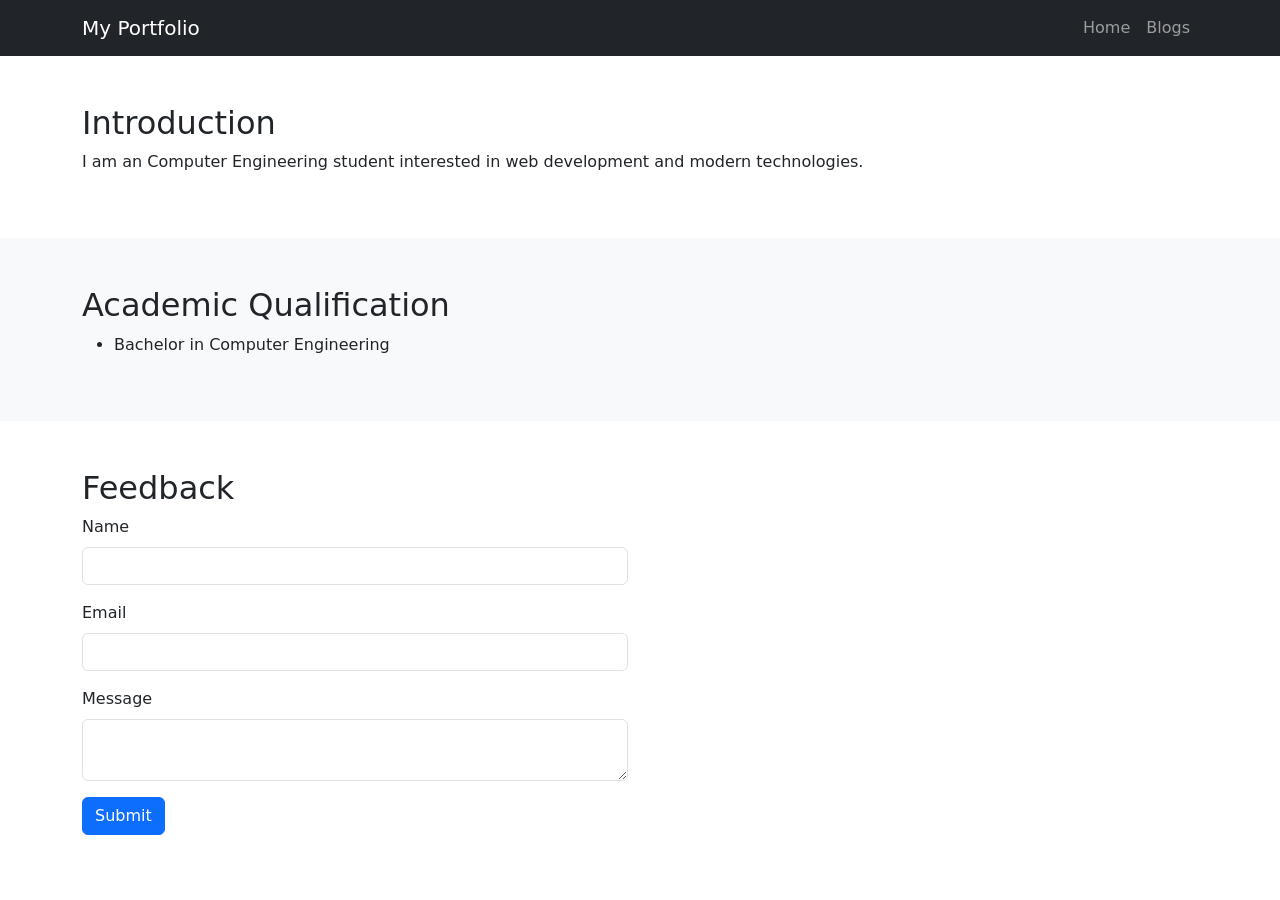
==== index.html @ 33b2bcbb "Add files via upload" ====
<!DOCTYPE html>
<html lang="en">
<head>
  <meta charset="UTF-8">
  <title>My Portfolio</title>

  <link href="https://cdn.jsdelivr.net/npm/bootstrap@5.3.2/dist/css/bootstrap.min.css" rel="stylesheet">
  <link rel="stylesheet" href="styles.css">
</head>
<body>

<nav class="navbar navbar-expand-lg navbar-dark bg-dark">
  <div class="container">
    <a class="navbar-brand" href="index.html">My Portfolio</a>
    <ul class="navbar-nav ms-auto">
      <li class="nav-item"><a class="nav-link" href="index.html">Home</a></li>
      <li class="nav-item"><a class="nav-link" href="blog_list.html">Blogs</a></li>
    </ul>
  </div>
</nav>

<section class="py-5">
  <div class="container">
    <div class="row">
      <div class="col">
        <h2>Introduction</h2>
        <p>I am an Computer Engineering student interested in web development and modern technologies.</p>
      </div>
    </div>
  </div>
</section>

<section class="py-5 bg-light">
  <div class="container">
    <div class="row">
      <div class="col">
        <h2>Academic Qualification</h2>
        <ul>
          <li>Bachelor in Computer Engineering</li>
         
        </ul>
      </div>
    </div>
  </div>
</section>

<section class="py-5">
  <div class="container">
    <div class="row">
      <div class="col-md-6">
        <h2>Feedback</h2>
        <form action="#" method="post">
          <div class="mb-3">
            <label class="form-label">Name</label>
            <input type="text" class="form-control">
          </div>
          <div class="mb-3">
            <label class="form-label">Email</label>
            <input type="email" class="form-control">
          </div>
          <div class="mb-3">
            <label class="form-label">Message</label>
            <textarea class="form-control"></textarea>
          </div>
          <button class="btn btn-primary">Submit</button>
        </form>
      </div>
    </div>
  </div>
</section>

</body>
</html>
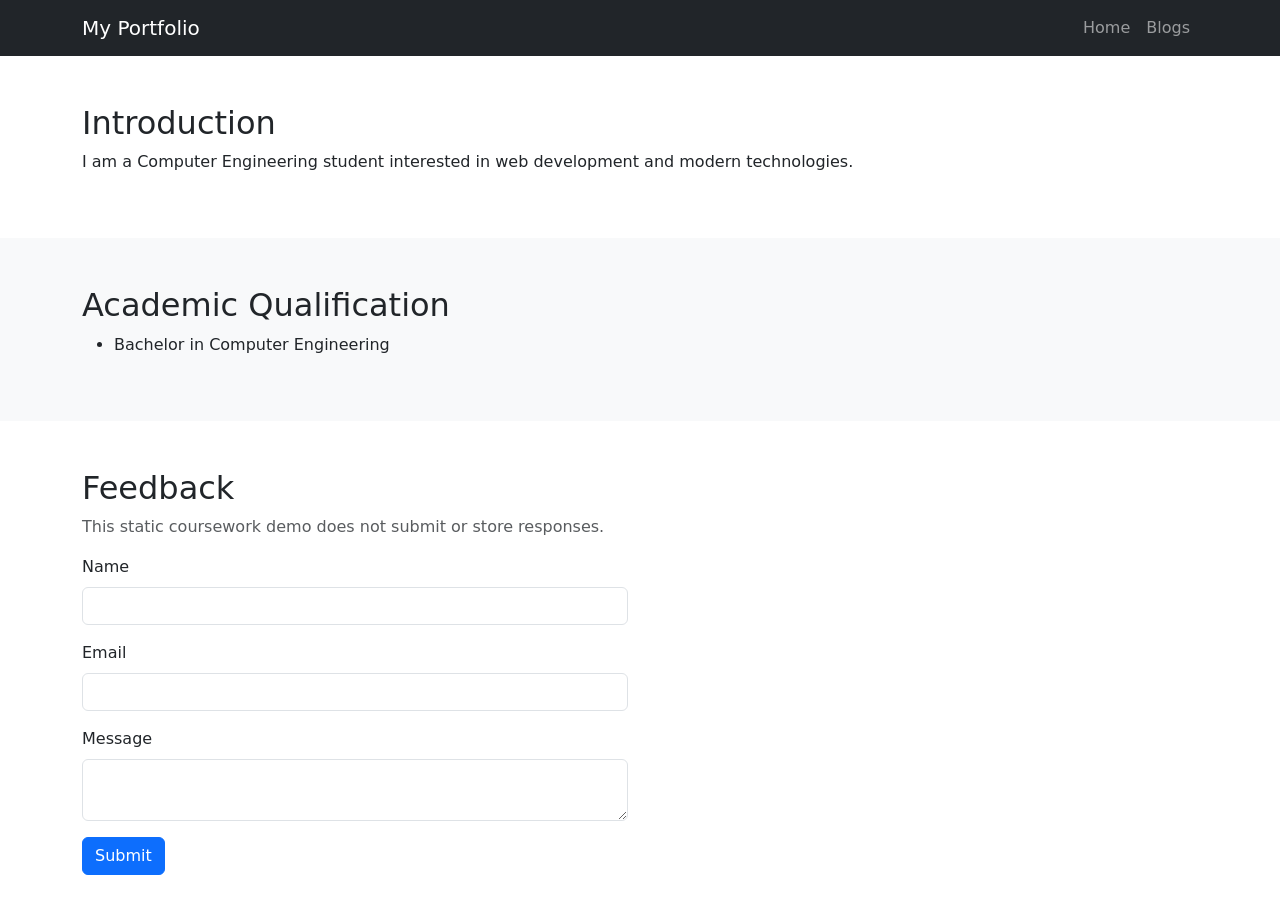
==== commit fa920111: "Fix static asset paths and document coursework" ====
--- a/index.html
+++ b/index.html
@@ -5,7 +5,7 @@
   <title>My Portfolio</title>
 
   <link href="https://cdn.jsdelivr.net/npm/bootstrap@5.3.2/dist/css/bootstrap.min.css" rel="stylesheet">
-  <link rel="stylesheet" href="styles.css">
+  <link rel="stylesheet" href="style.css">
 </head>
 <body>
 
@@ -24,7 +24,7 @@
     <div class="row">
       <div class="col">
         <h2>Introduction</h2>
-        <p>I am an Computer Engineering student interested in web development and modern technologies.</p>
+        <p>I am a Computer Engineering student interested in web development and modern technologies.</p>
       </div>
     </div>
   </div>
@@ -49,7 +49,8 @@
     <div class="row">
       <div class="col-md-6">
         <h2>Feedback</h2>
-        <form action="#" method="post">
+        <p class="text-muted">This static coursework demo does not submit or store responses.</p>
+        <form onsubmit="event.preventDefault()">
           <div class="mb-3">
             <label class="form-label">Name</label>
             <input type="text" class="form-control">
--- a/style.css
+++ b/style.css
@@ -0,0 +1,11 @@
+.blog-image {
+  height: 300px;
+  width: 100%;
+  object-fit: cover;
+  margin-bottom: 20px;
+}
+
+.blog-card-img {
+  height: 220px;
+  object-fit: cover;
+}
